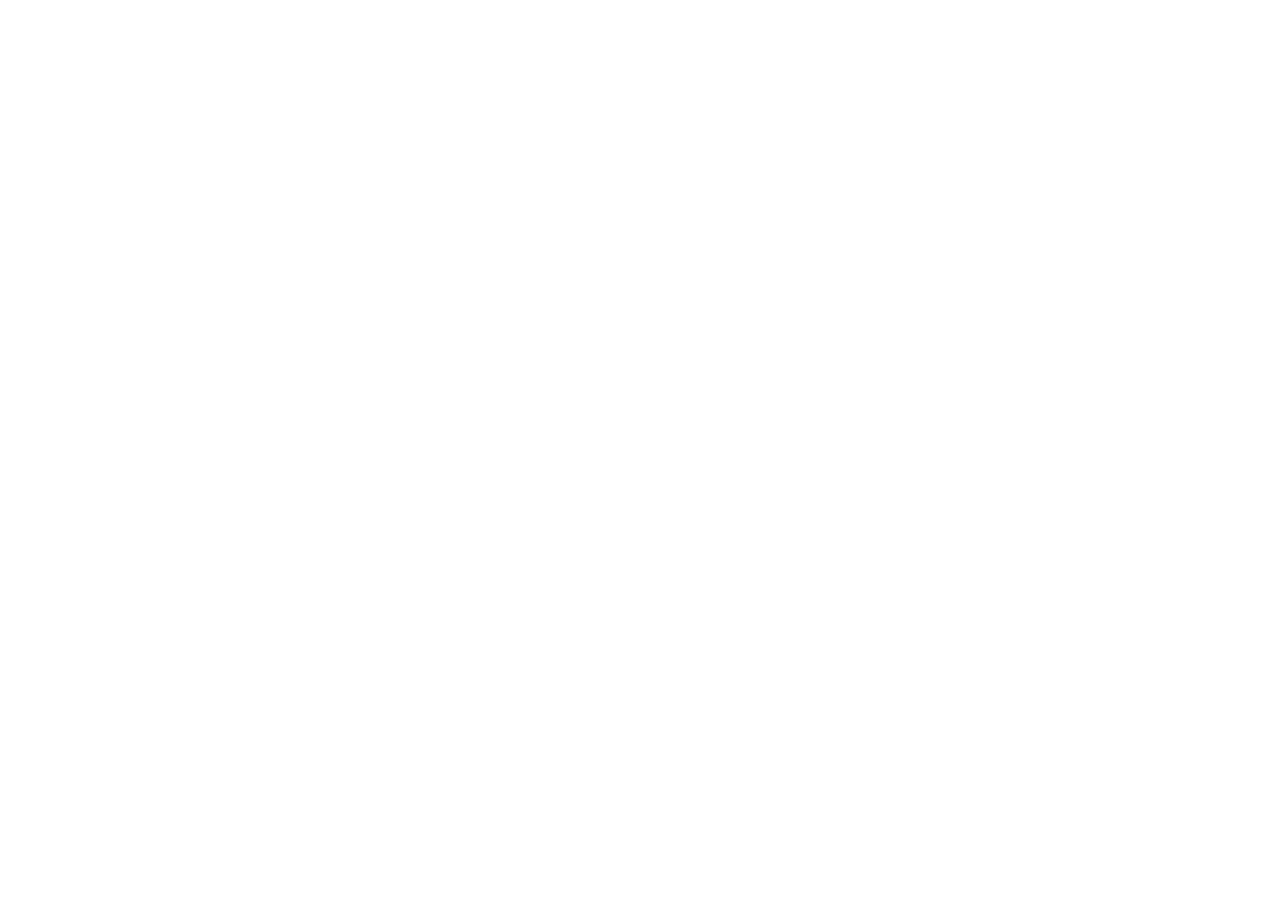
==== src/main/resources/static/index.html @ a938b68e "Initial commit" ====
<!DOCTYPE html>
<html lang="en" ng-app="AutomatedSearchingSystem">
<head>
    <meta charset="UTF-8">
    <title>Automated searching system</title>
    <base href="/"/>
    <!--BOOTSTRAP-->
    <link href="https://maxcdn.bootstrapcdn.com/bootstrap/3.3.7/css/bootstrap.min.css" rel="stylesheet"
    integrity="sha384-BVYiiSIFeK1dGmJRAkycuHAHRg32OmUcww7on3RYdg4Va+PmSTsz/K68vbdEjh4u" crossorigin="anonymous">
    <!--STYLES-->
    <link rel="stylesheet" href="/static/style/sidebar/left-menu.css">

</head>

<body ng-controller="MainController">

<ng-view>
</ng-view>

<!--JQUERY-->
<script src="https://code.jquery.com/jquery-3.1.1.min.js"
        integrity="sha256-hVVnYaiADRTO2PzUGmuLJr8BLUSjGIZsDYGmIJLv2b8=" crossorigin="anonymous"></script>
<!--BOOTSTRAP-->
<script src="https://maxcdn.bootstrapcdn.com/bootstrap/3.3.7/js/bootstrap.min.js"
        integrity="sha384-Tc5IQib027qvyjSMfHjOMaLkfuWVxZxUPnCJA7l2mCWNIpG9mGCD8wGNIcPD7Txa" crossorigin="anonymous"></script>

<!--ANGULAR-->
<script src="https://cdnjs.cloudflare.com/ajax/libs/angular.js/1.6.1/angular.min.js"></script>
<script src="https://cdnjs.cloudflare.com/ajax/libs/angular.js/1.6.1/angular-route.min.js"></script>
<script src="https://cdnjs.cloudflare.com/ajax/libs/angular.js/1.6.1/angular-animate.min.js"></script>
<script src="https://cdnjs.cloudflare.com/ajax/libs/angular.js/1.6.1/angular-touch.min.js"></script>
<script src="https://cdnjs.cloudflare.com/ajax/libs/angular-resource/1.6.1/angular-resource.min.js"></script>
<script src="https://cdnjs.cloudflare.com/ajax/libs/ngStorage/0.3.9/ngStorage.min.js"></script>
<script src="https://cdnjs.cloudflare.com/ajax/libs/angular.js/1.6.1/angular-cookies.min.js"></script>

<!--REFERENCES-->
<script src="/static/js/application.js"></script>
<script src="/static/js/application.config.js"></script>

<script src="/static/js/controller/mainController.js"></script>
<script src="/static/js/controller/menu/left-side-menu-controller.js"></script>
<script src="/static/js/controller/search/searchBarController.js"></script>
<script src="/static/js/controller/table/coursesListTableController.js"></script>
<script src="/static/js/controller/menu/topNavigationBarController.js"></script>
<!--DIRECTIVES-->
<script src="/static/js/directive/left-side-menu.js"></script>
<script src="/static/js/directive/search-bar.js"></script>
<script src="/static/js/directive/courses-list-table.js"></script>
<script src="/static/js/directive/topNavigationBar.js"></script>
</body>

</html>
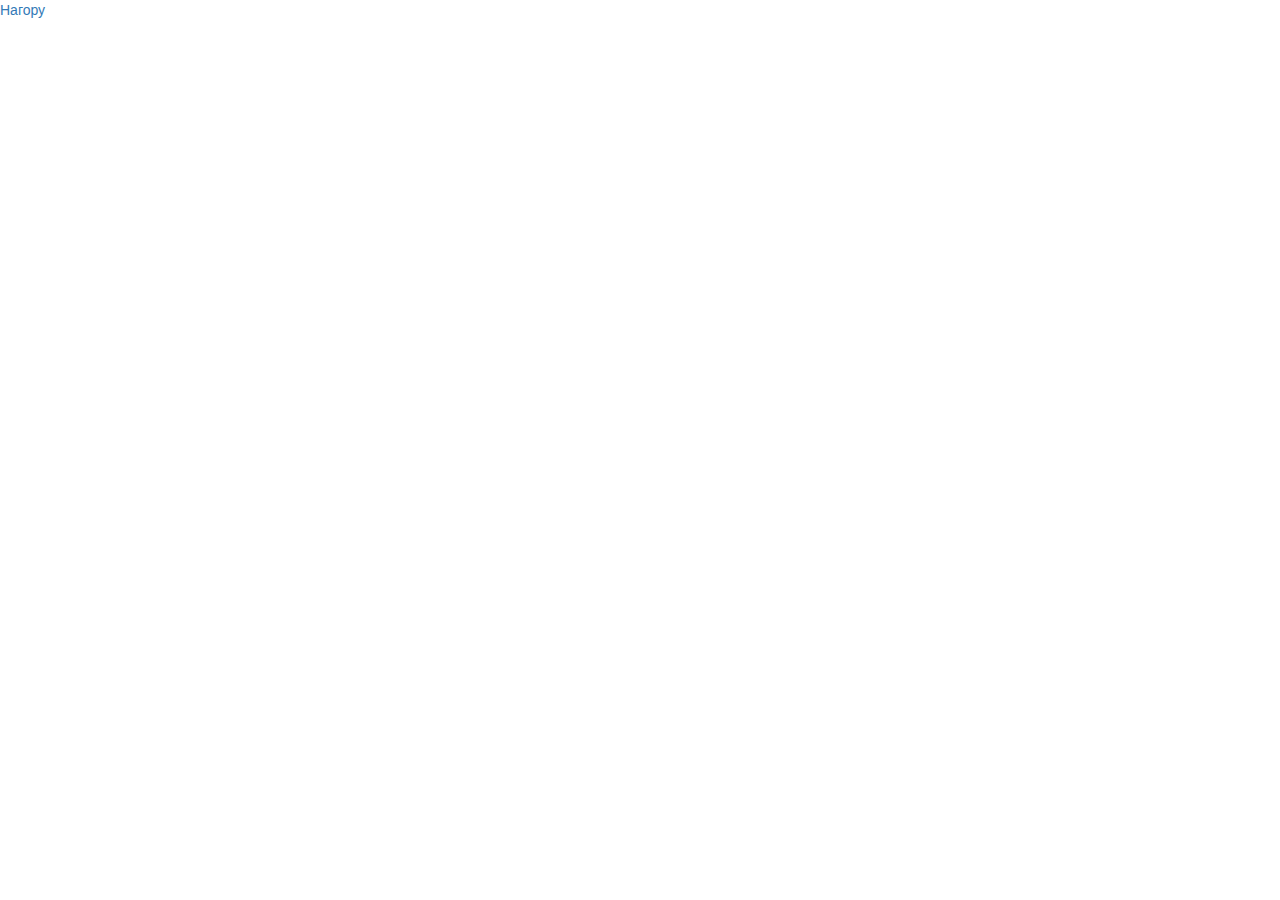
==== commit 3b47ed34: "Refactor design, add scroll to top, pagination button" ====
--- a/src/main/resources/static/index.html
+++ b/src/main/resources/static/index.html
@@ -6,9 +6,40 @@
     <base href="/"/>
     <!--BOOTSTRAP-->
     <link href="https://maxcdn.bootstrapcdn.com/bootstrap/3.3.7/css/bootstrap.min.css" rel="stylesheet"
-    integrity="sha384-BVYiiSIFeK1dGmJRAkycuHAHRg32OmUcww7on3RYdg4Va+PmSTsz/K68vbdEjh4u" crossorigin="anonymous">
+          integrity="sha384-BVYiiSIFeK1dGmJRAkycuHAHRg32OmUcww7on3RYdg4Va+PmSTsz/K68vbdEjh4u" crossorigin="anonymous">
+
     <!--STYLES-->
     <link rel="stylesheet" href="/static/style/sidebar/left-menu.css">
+    <link rel="stylesheet" href="/static/style/search/navig-bar.css">
+    <link rel="stylesheet" href="/static/style/search/course-search-bar.css">
+    <link rel="stylesheet" href="/static/style/course/table.css">
+    <link rel="stylesheet" href="/static/style/common.css">
+    <link rel="stylesheet" href="/static/style/course/details.css">
+    <!--LIBRARIES-->
+    <link rel="stylesheet" href="/static/style/lib/angular-busy.min.css">
+
+    <!--JQUERY-->
+    <script src="https://code.jquery.com/jquery-3.1.1.min.js"
+            integrity="sha256-hVVnYaiADRTO2PzUGmuLJr8BLUSjGIZsDYGmIJLv2b8=" crossorigin="anonymous"></script>
+
+    <script type="text/javascript">
+        $(document).ready(function(){
+
+            $(window).scroll(function(){
+                if ($(this).scrollTop() > 100) {
+                    $('.scrollup').fadeIn();
+                } else {
+                    $('.scrollup').fadeOut();
+                }
+            });
+
+            $('.scrollup').click(function(){
+                $("html, body").animate({ scrollTop: 0 }, 600);
+                return false;
+            });
+
+        });
+    </script>
 
 </head>
 
@@ -17,12 +48,10 @@
 <ng-view>
 </ng-view>
 
-<!--JQUERY-->
-<script src="https://code.jquery.com/jquery-3.1.1.min.js"
-        integrity="sha256-hVVnYaiADRTO2PzUGmuLJr8BLUSjGIZsDYGmIJLv2b8=" crossorigin="anonymous"></script>
 <!--BOOTSTRAP-->
 <script src="https://maxcdn.bootstrapcdn.com/bootstrap/3.3.7/js/bootstrap.min.js"
-        integrity="sha384-Tc5IQib027qvyjSMfHjOMaLkfuWVxZxUPnCJA7l2mCWNIpG9mGCD8wGNIcPD7Txa" crossorigin="anonymous"></script>
+        integrity="sha384-Tc5IQib027qvyjSMfHjOMaLkfuWVxZxUPnCJA7l2mCWNIpG9mGCD8wGNIcPD7Txa"
+        crossorigin="anonymous"></script>
 
 <!--ANGULAR-->
 <script src="https://cdnjs.cloudflare.com/ajax/libs/angular.js/1.6.1/angular.min.js"></script>
@@ -32,21 +61,23 @@
 <script src="https://cdnjs.cloudflare.com/ajax/libs/angular-resource/1.6.1/angular-resource.min.js"></script>
 <script src="https://cdnjs.cloudflare.com/ajax/libs/ngStorage/0.3.9/ngStorage.min.js"></script>
 <script src="https://cdnjs.cloudflare.com/ajax/libs/angular.js/1.6.1/angular-cookies.min.js"></script>
+<script src="/static/js/ui-bootstrap/ui-bootstrap-tpls-2.5.0.min.js"></script>
 
 <!--REFERENCES-->
 <script src="/static/js/application.js"></script>
 <script src="/static/js/application.config.js"></script>
 
 <script src="/static/js/controller/mainController.js"></script>
-<script src="/static/js/controller/menu/left-side-menu-controller.js"></script>
-<script src="/static/js/controller/search/searchBarController.js"></script>
-<script src="/static/js/controller/table/coursesListTableController.js"></script>
-<script src="/static/js/controller/menu/topNavigationBarController.js"></script>
+<script src="/static/js/controller/course/courseController.js"></script>
+<script src="/static/js/controller/report/reportController.js"></script>
+<!--LIBRARIES-->
+<script src="/static/js/lib/angular-busy.min.js"></script>
+<script src="https://cdnjs.cloudflare.com/ajax/libs/angular-google-chart/0.1.0/ng-google-chart.min.js"
+        type="text/javascript"></script>
 <!--DIRECTIVES-->
-<script src="/static/js/directive/left-side-menu.js"></script>
-<script src="/static/js/directive/search-bar.js"></script>
-<script src="/static/js/directive/courses-list-table.js"></script>
-<script src="/static/js/directive/topNavigationBar.js"></script>
+<script src="/static/js/controller/directive/navBar.js"></script>
+
+<a href="#" class="scrollup">Нагору</a>
 </body>
 
 </html>